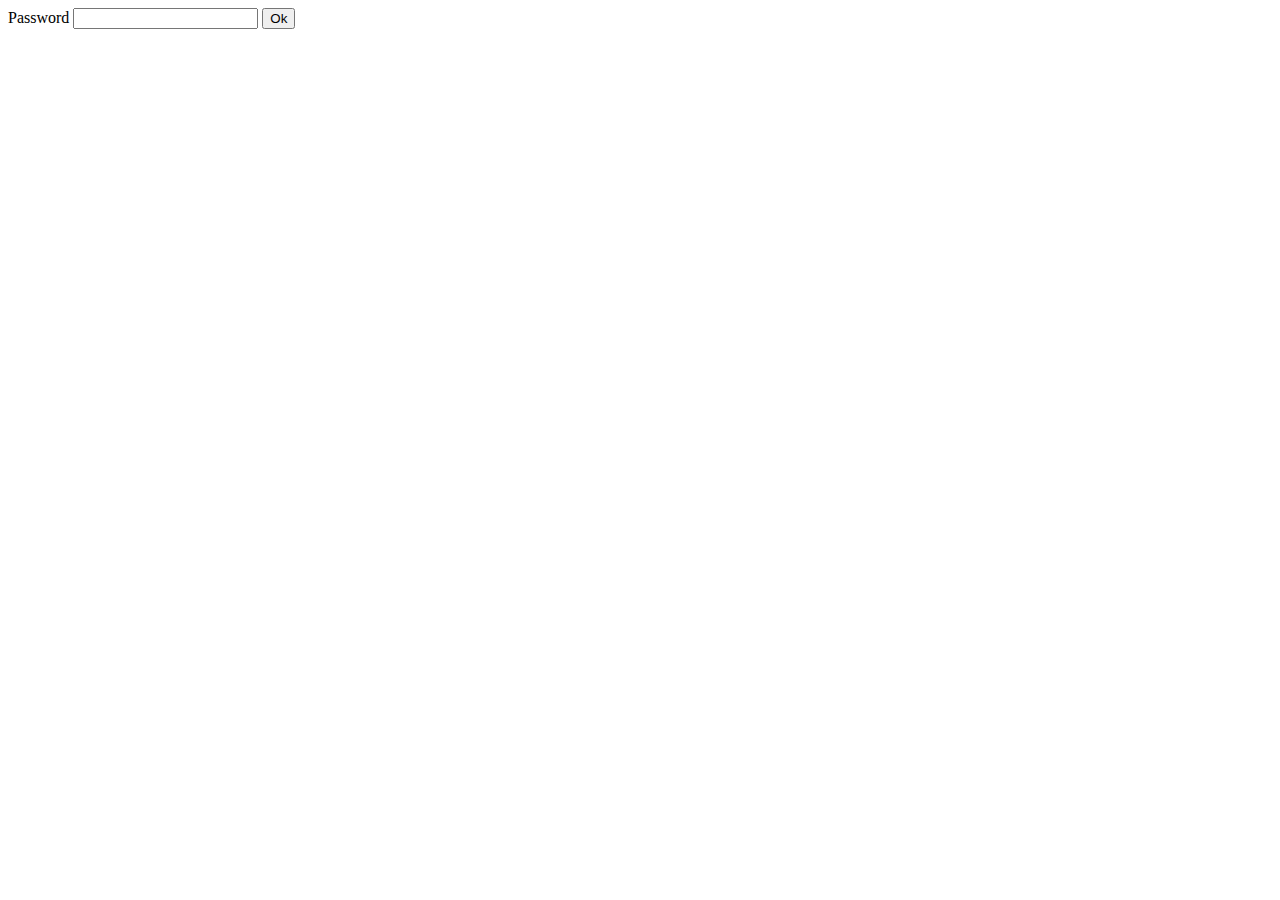
==== www/admin/index.html @ 48a1f4cb "Initial commit." ====
<!DOCTYPE HTML>
<html>
    <head>
        <link rel="preconnect" href="https://fonts.gstatic.com" />
        <link rel="stylesheet" href="https://fonts.googleapis.com/css2?family=Roboto:ital,wght@0,100;0,300;0,400;0,500;0,700;0,900;1,100;1,300;1,400;1,500;1,700;1,900&display=swap" />
        <link rel="stylesheet" href="/css/main.css" />
        <link rel="stylesheet" href="/css/admin.css" />

        <script src="https://code.jquery.com/jquery-3.5.1.js" integrity="sha256-QWo7LDvxbWT2tbbQ97B53yJnYU3WhH/C8ycbRAkjPDc=" crossorigin="anonymous"></script>
    </head>
    <body>
        <div id="password-container" class="input-container">
            <label for="password">Password</label>
            <input type="password" id="password" />
            <input type="button" id="password-button" value="Ok" />
        </div>

        <div id="main"></div>

        <script src="/js/main.js"></script>
        <script src="/js/admin.js"></script>
    </body>
</html>
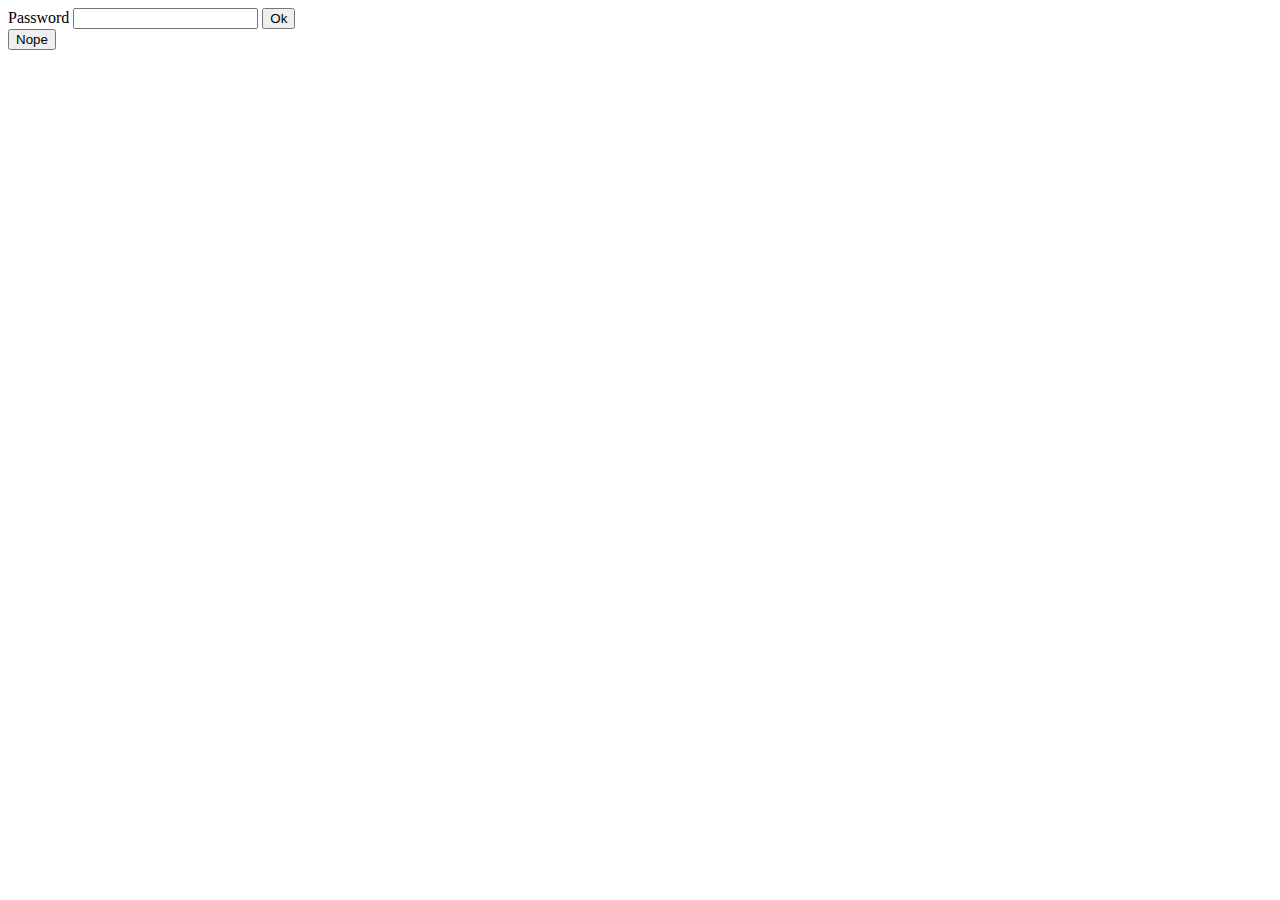
==== commit 30b0f433: "BingoWinners are now rerendered if banned." ====
--- a/www/admin/index.html
+++ b/www/admin/index.html
@@ -15,9 +15,17 @@
             <input type="button" id="password-button" value="Ok" />
         </div>
 
-        <div id="main"></div>
+        <div id="winner-container" class="hidden">
+            <div>
+                <span class="username"></span>
+                <input type="button" id="ban-winner-button" value="Nope" />
+            </div>
+        </div>
+
+        <div id="main" class="hidden"></div>
 
         <script src="/js/main.js"></script>
         <script src="/js/admin.js"></script>
+        <script>window.app.createWebSocket();</script>
     </body>
 </html>
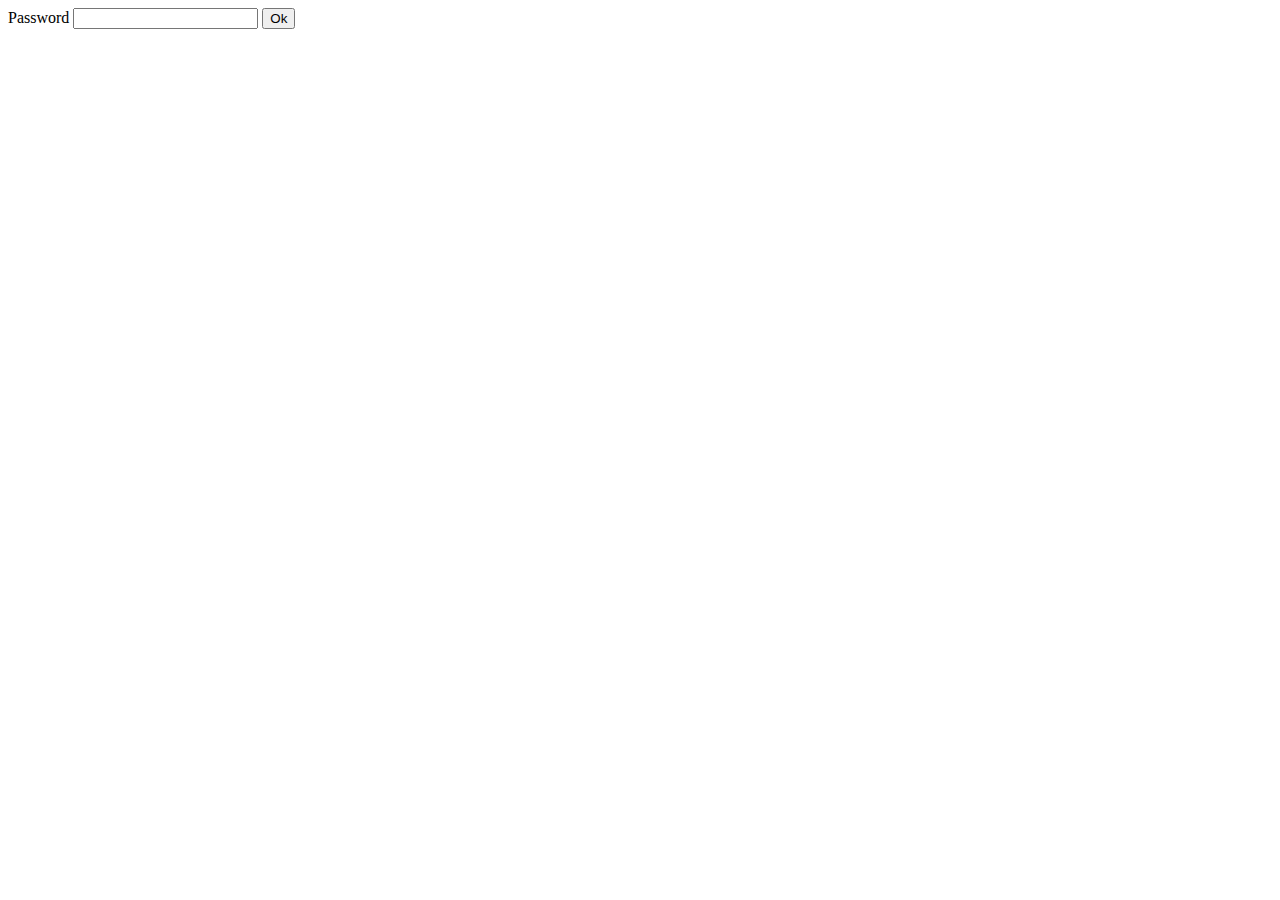
==== commit 21173eac: "Added payout tracking." ====
--- a/www/admin/index.html
+++ b/www/admin/index.html
@@ -18,14 +18,19 @@
         <div id="winner-container" class="hidden">
             <div>
                 <span class="username"></span>
-                <input type="button" id="ban-winner-button" value="Nope" />
             </div>
         </div>
 
-        <div id="main" class="hidden"></div>
+        <div id="main" class="hidden">
+            <div id="bingo"></div>
+            <div id="players"></div>
+            <div id="winners"></div>
+        </div>
 
         <script src="/js/main.js"></script>
         <script src="/js/admin.js"></script>
-        <script>window.app.createWebSocket();</script>
+        <script>
+            window.app.createWebSocket();
+        </script>
     </body>
 </html>
